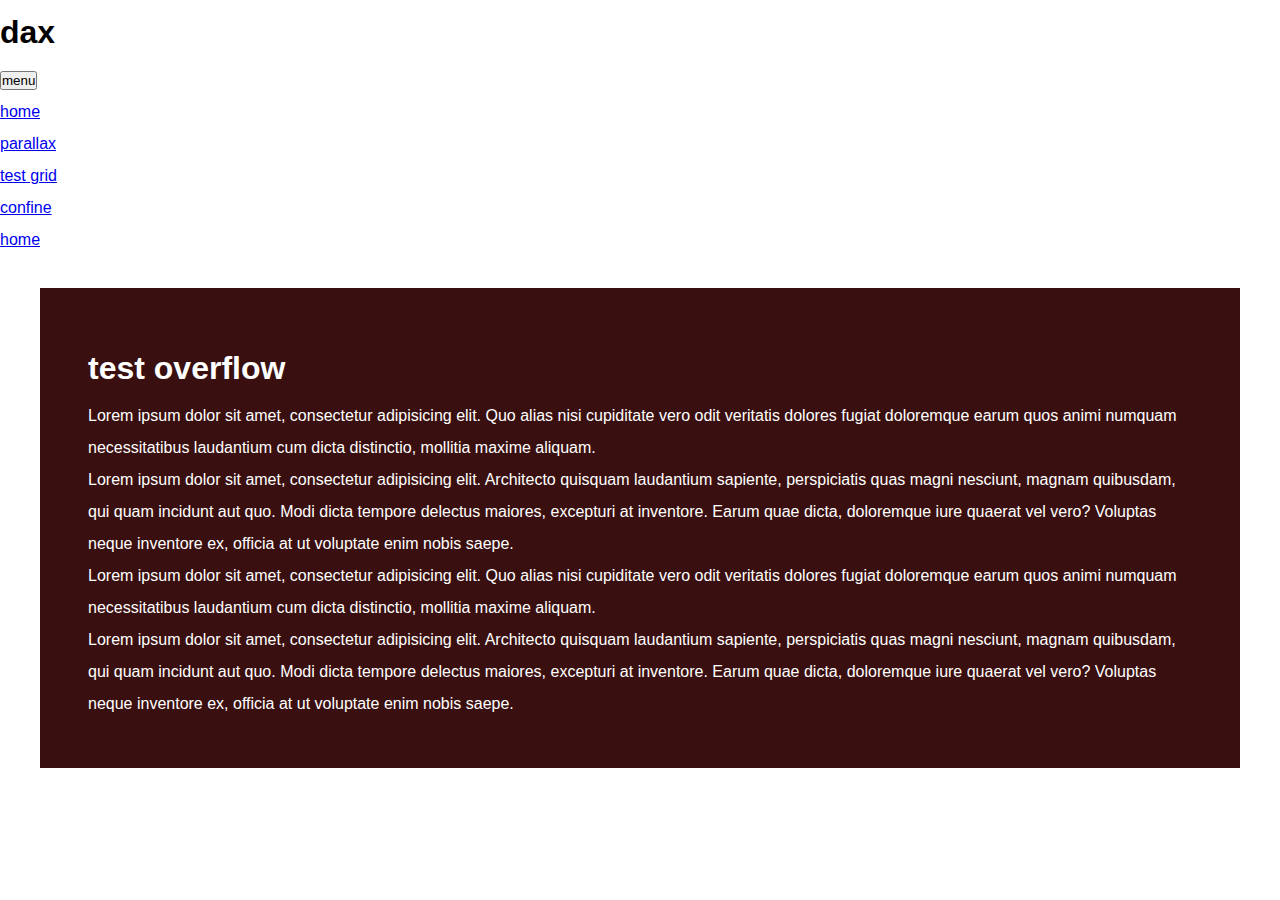
==== confine.html @ 515c907c "Added header with navigation to confine.html. Added link to  app.js in parallax.html to allow for dr" ====
<!DOCTYPE html>
<html lang="en">
  <head>
    <meta charset="UTF-8" />
    <meta name="viewport" content="width=device-width, initial-scale=1.0" />
    <title>Confine Content</title>

    <style>
      * {
        margin: 0;
        padding: 0;
        box-sizing: border-box;
      }
      :root {
        font-family: sans-serif;
      }
      html {
        line-height: 2;
      }
      .sec1 {
        overflow-x: hidden;
      }
      .main-container {
        width: 1200px;
        max-width: 100vw;
        margin: 0 auto;
        background-color: rgb(58, 15, 15);
        color: #fff;
        padding: 2rem;
      }
      .inner {
        margin: 1rem;
      }

      /* ************* */
      @media screen and (max-width: 700px) {
        .main-container {
          width: 100%;
        }
      }
    </style>
  </head>
  <body>
    <header class="header">
      <!-- <div class="main-container"> -->
      <nav>
        <div class="log-container">
          <h1 class="logo">dax</h1>
          <button class="btnMenu">menu</button>
        </div>
        <ul class="links">
          <li><a href="index.html">home</a></li>
          <li><a href="parallax.html">parallax</a></li>
          <li><a href="testgrid.html">test grid</a></li>
          <li><a href="confine.html">confine</a></li>
          <li><a href="#">home</a></li>
          <li></li>
        </ul>
      </nav>
      <!-- </div> -->
    </header>
    <section class="sec1">
      <div class="main-container">
        <div class="inner">
          <h1>test overflow</h1>
          <p>
            Lorem ipsum dolor sit amet, consectetur adipisicing elit. Quo alias
            nisi cupiditate vero odit veritatis dolores fugiat doloremque earum
            quos animi numquam necessitatibus laudantium cum dicta distinctio,
            mollitia maxime aliquam.
          </p>
          <p>
            Lorem ipsum dolor sit amet, consectetur adipisicing elit. Architecto
            quisquam laudantium sapiente, perspiciatis quas magni nesciunt,
            magnam quibusdam, qui quam incidunt aut quo. Modi dicta tempore
            delectus maiores, excepturi at inventore. Earum quae dicta,
            doloremque iure quaerat vel vero? Voluptas neque inventore ex,
            officia at ut voluptate enim nobis saepe.
          </p>
          <p>
            Lorem ipsum dolor sit amet, consectetur adipisicing elit. Quo alias
            nisi cupiditate vero odit veritatis dolores fugiat doloremque earum
            quos animi numquam necessitatibus laudantium cum dicta distinctio,
            mollitia maxime aliquam.
          </p>
          <p>
            Lorem ipsum dolor sit amet, consectetur adipisicing elit. Architecto
            quisquam laudantium sapiente, perspiciatis quas magni nesciunt,
            magnam quibusdam, qui quam incidunt aut quo. Modi dicta tempore
            delectus maiores, excepturi at inventore. Earum quae dicta,
            doloremque iure quaerat vel vero? Voluptas neque inventore ex,
            officia at ut voluptate enim nobis saepe.
          </p>
        </div>
      </div>
    </section>
  </body>
</html>
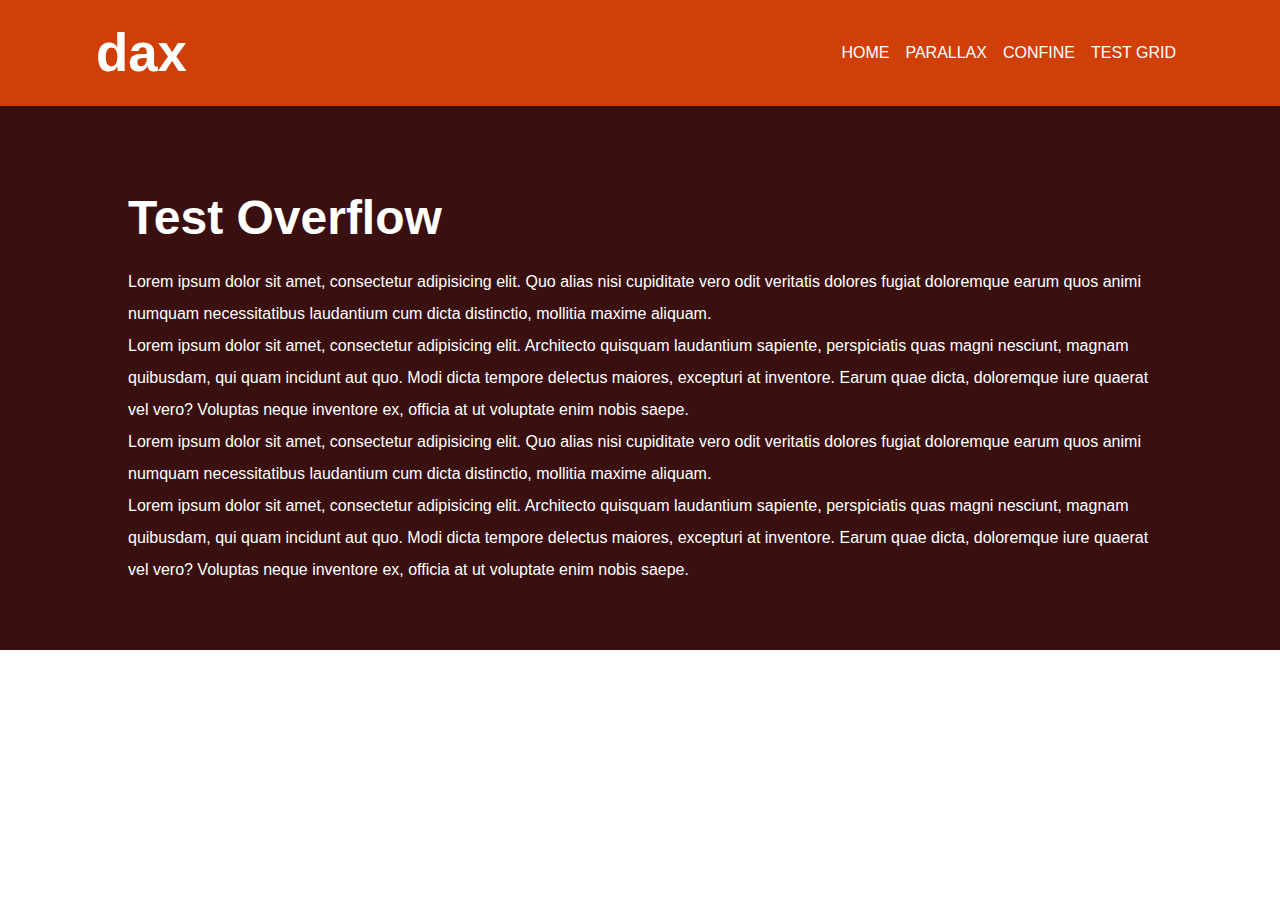
==== commit 4fd7fa22: "Changes to all files. Re-factored all code. background.html file removed. prettierrc file removed an" ====
--- a/confine.html
+++ b/confine.html
@@ -3,64 +3,33 @@
   <head>
     <meta charset="UTF-8" />
     <meta name="viewport" content="width=device-width, initial-scale=1.0" />
-    <title>Confine Content</title>
-
-    <style>
-      * {
-        margin: 0;
-        padding: 0;
-        box-sizing: border-box;
-      }
-      :root {
-        font-family: sans-serif;
-      }
-      html {
-        line-height: 2;
-      }
-      .sec1 {
-        overflow-x: hidden;
-      }
-      .main-container {
-        width: 1200px;
-        max-width: 100vw;
-        margin: 0 auto;
-        background-color: rgb(58, 15, 15);
-        color: #fff;
-        padding: 2rem;
-      }
-      .inner {
-        margin: 1rem;
-      }
-
-      /* ************* */
-      @media screen and (max-width: 700px) {
-        .main-container {
-          width: 100%;
-        }
-      }
-    </style>
+    <title>Confine Page Content</title>
+    <!-- CSS FILE LINK  -->
+    <link rel="stylesheet" href="style.css" />
   </head>
   <body>
-    <header class="header">
-      <!-- <div class="main-container"> -->
-      <nav>
-        <div class="log-container">
-          <h1 class="logo">dax</h1>
-          <button class="btnMenu">menu</button>
+    <!-- ***-->
+    <section class="hero-section">
+      <header class="header">
+        <div class="container">
+          <nav>
+            <div class="logo-container">
+              <h1 class="logo">dax</h1>
+              <button class="btnMenu">menu</button>
+            </div>
+            <ul class="links">
+              <li><a href="index.html">home</a></li>
+              <li><a href="parallax.html">parallax</a></li>
+              <li><a href="confine.html">confine</a></li>
+              <li><a href="testgrid.html">test grid</a></li>
+            </ul>
+          </nav>
         </div>
-        <ul class="links">
-          <li><a href="index.html">home</a></li>
-          <li><a href="parallax.html">parallax</a></li>
-          <li><a href="testgrid.html">test grid</a></li>
-          <li><a href="confine.html">confine</a></li>
-          <li><a href="#">home</a></li>
-          <li></li>
-        </ul>
-      </nav>
-      <!-- </div> -->
-    </header>
-    <section class="sec1">
-      <div class="main-container">
+      </header>
+    </section>
+
+    <section class="section-confine">
+      <div class="container">
         <div class="inner">
           <h1>test overflow</h1>
           <p>
@@ -94,5 +63,7 @@
         </div>
       </div>
     </section>
+    <!--  JS FILE LINK -->
+    <script src="app.js"></script>
   </body>
 </html>
--- a/style.css
+++ b/style.css
@@ -0,0 +1,235 @@
+* {
+  padding: 0;
+  margin: 0;
+  box-sizing: border-box;
+  font-family: sans-serif;
+  text-decoration: none;
+  list-style-type: none;
+}
+html {
+  line-height: 2;
+}
+/* Main Styles 10/14/21 ***********/
+/* End Main Styles ****************/
+
+/**** HEADER ***************/
+.hero-section {
+  background-color: rgb(209, 63, 9);
+}
+.links a {
+  color: #fff;
+  padding: 0.5em;
+  display: block;
+  text-transform: uppercase;
+  transition: 250ms ease-in;
+}
+.links a:hover {
+  color: #000;
+}
+.logo-container {
+  display: flex;
+  justify-content: space-between;
+  margin: 0 auto;
+  margin-left: 2em;
+}
+.logo {
+  display: inline-block;
+  font-size: 3.3rem;
+  color: #fff;
+}
+.btnMenu {
+  cursor: pointer;
+  font-size: 1.2rem;
+  text-transform: capitalize;
+  text-decoration: underline;
+  background-color: transparent;
+  border: none;
+  margin-right: 30px;
+  color: #fff;
+}
+
+/********* LINKS FOR DROPDOWN AND JS *******/
+.links {
+  height: 0;
+  overflow: hidden;
+  transition: 500ms;
+  margin-left: 1.2em;
+}
+.show-links {
+  height: 12.5em;
+}
+/********* END LINKS FOR DROPDOWN AND JS **/
+
+/**** END HEADER  ***********************/
+
+/* MAIN BODY ************************ */
+.container {
+  width: 90%;
+  margin: 0 auto;
+  max-width: 1200px;
+}
+.main-content-hold {
+  padding: 0 2em;
+}
+
+.grid-title {
+  font-size: 2rem;
+  text-align: center;
+  margin: 0.5em 0;
+}
+
+.section2 {
+  overflow: auto;
+}
+
+.split {
+  display: flex;
+  flex-direction: column;
+  gap: 1em;
+}
+
+.split p {
+  padding: 1rem;
+  font-size: 1rem;
+}
+.bg-dark {
+  background-color: #000;
+  color: #fff;
+  box-shadow: -4px 10px 19px -9px rgba(0, 0, 0, 0.75);
+}
+.bg-light {
+  background-color: rgb(141, 133, 133);
+  box-shadow: -4px 10px 19px -9px rgba(0, 0, 0, 0.75);
+}
+/* END MAIN BODY *************************/
+/*
+*/
+/********** PARALLAX *******/
+.img1,
+.img2,
+.img3 {
+  background-position: center;
+  background-repeat: no-repeat;
+  background-size: cover;
+  background-attachment: scroll;
+  /* max-width: 100%; */
+}
+
+.img1 {
+  background-image: url("images/pexels-egor.jpg");
+  height: 60vh;
+}
+.img2 {
+  background-image: url("images/pexels-kelly.jpg");
+  height: 50vh;
+}
+.img3 {
+  background-image: url("images/pexels-egor.jpg");
+  height: 50vh;
+}
+.para-title {
+  font-size: 4rem;
+  text-align: center;
+  text-transform: capitalize;
+}
+
+.para-text {
+  display: grid;
+  place-items: center;
+  justify-content: center;
+  padding-top: 5em;
+}
+
+.para-text h2 {
+  font-size: 3rem;
+  text-transform: capitalize;
+  color: #fff;
+  text-align: center;
+}
+.hero-text-container {
+  padding-top: 7em 0;
+}
+
+.inner-paragraph {
+  padding: 2em 5em;
+}
+.btnLearn {
+  display: inline-block;
+  font-size: 1rem;
+  padding: 0.5rem 1.5rem;
+  background-color: orangered;
+  border-radius: 35px;
+  border: 5px solid transparent;
+  color: #fff;
+  text-transform: uppercase;
+  transition: 500ms;
+  cursor: pointer;
+}
+.btnLearn:hover {
+  border: 5px solid orangered;
+  background-color: #000;
+}
+/************* END PARALLAX ************/
+/*
+*/
+
+/* CONFINE STYLES *****************/
+
+/* .main-container {
+  width: 1200px;
+  max-width: 100vw;
+  margin: 0 auto;
+  color: #fff;
+  padding: 3rem;
+} */
+.section-confine {
+  background-color: rgb(58, 15, 15);
+  color: #fff;
+}
+.inner {
+  padding: 4em;
+}
+.inner h1 {
+  font-size: 3rem;
+  text-transform: capitalize;
+}
+
+/* END CONFINE STYLES *************/
+
+/* MEDIA QUERIES ******************************/
+
+@media screen and (min-width: 800px) {
+  .img1,
+  .img2,
+  .img3 {
+    background-attachment: fixed;
+  }
+  nav {
+    display: flex;
+    align-items: center;
+  }
+  .split {
+    flex-direction: row;
+  }
+  .links {
+    height: auto;
+    display: flex;
+    margin-right: 2em;
+  }
+  .links a:hover {
+    background-color: transparent;
+    color: #000;
+  }
+  .btnMenu {
+    display: none;
+  }
+  .logo-container {
+    margin-left: 2em;
+  }
+  .para-text h2 {
+    font-size: 5rem;
+  }
+  .grid-title {
+    font-size: 3rem;
+  }
+}
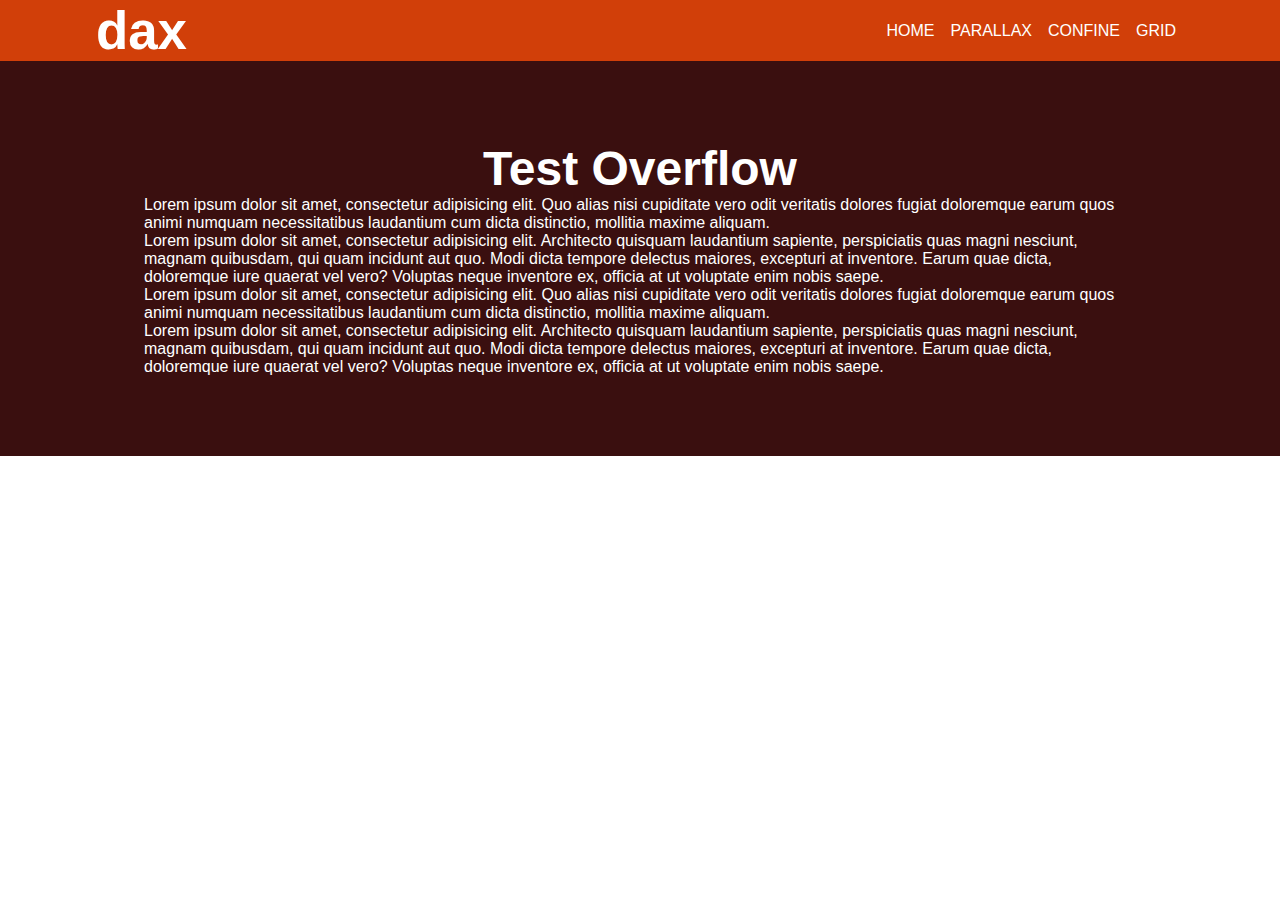
==== commit 75b0ee5b: "small modifications after testing various css styles in order to align elements. Also an attempt to " ====
--- a/confine.html
+++ b/confine.html
@@ -12,7 +12,7 @@
     <section class="hero-section">
       <header class="header">
         <div class="container">
-          <nav>
+          <nav class="nav">
             <div class="logo-container">
               <h1 class="logo">dax</h1>
               <button class="btnMenu">menu</button>
@@ -21,7 +21,7 @@
               <li><a href="index.html">home</a></li>
               <li><a href="parallax.html">parallax</a></li>
               <li><a href="confine.html">confine</a></li>
-              <li><a href="testgrid.html">test grid</a></li>
+              <li><a href="testgrid.html">grid</a></li>
             </ul>
           </nav>
         </div>
--- a/style.css
+++ b/style.css
@@ -6,9 +6,7 @@
   text-decoration: none;
   list-style-type: none;
 }
-html {
-  line-height: 2;
-}
+
 /* Main Styles 10/14/21 ***********/
 /* End Main Styles ****************/
 
@@ -16,6 +14,7 @@
 .hero-section {
   background-color: rgb(209, 63, 9);
 }
+
 .links a {
   color: #fff;
   padding: 0.5em;
@@ -91,6 +90,13 @@
 .split p {
   padding: 1rem;
   font-size: 1rem;
+  /* border-radius: 10px; */
+}
+.main-para {
+  /* border-top: 25px solid rgb(134, 115, 9); */
+  border-radius: 10px;
+  width: 100%;
+  align-self: normal;
 }
 .bg-dark {
   background-color: #000;
@@ -100,6 +106,7 @@
 .bg-light {
   background-color: rgb(141, 133, 133);
   box-shadow: -4px 10px 19px -9px rgba(0, 0, 0, 0.75);
+  color: #fff;
 }
 /* END MAIN BODY *************************/
 /*
@@ -112,7 +119,6 @@
   background-repeat: no-repeat;
   background-size: cover;
   background-attachment: scroll;
-  /* max-width: 100%; */
 }
 
 .img1 {
@@ -149,9 +155,8 @@
 .hero-text-container {
   padding-top: 7em 0;
 }
-
 .inner-paragraph {
-  padding: 2em 5em;
+  padding: 2em;
 }
 .btnLearn {
   display: inline-block;
@@ -187,15 +192,60 @@
   color: #fff;
 }
 .inner {
-  padding: 4em;
+  padding: 2em;
 }
 .inner h1 {
   font-size: 3rem;
   text-transform: capitalize;
+  text-align: center;
 }
 
 /* END CONFINE STYLES *************/
-
+.box {
+  height: 250px;
+  max-width: 300px;
+}
+.test-title {
+  background: linear-gradient(
+    90deg,
+    rgba(2, 0, 36, 1) 0%,
+    rgba(50, 50, 144, 1) 10%,
+    rgba(0, 212, 255, 1) 100%
+  );
+  /* background-color: grey; */
+  padding: 0;
+  text-transform: capitalize;
+  border-radius: 10px 10px 0 0;
+  margin: 0;
+}
+.heading {
+  text-transform: uppercase;
+  font-family: "Times New Roman", Times, Baskerville, Georgia, serif;
+  letter-spacing: 0;
+  margin: 0;
+  padding: 0;
+}
+.smell {
+  font-family: "Times New Roman", Times, Baskerville, Georgia, serif;
+  margin: 0;
+  padding: 0;
+}
+.week {
+  margin: 0;
+  padding: 0;
+  border-radius: none;
+}
+.dot-holder-top {
+  border-top: 1px solid rgb(107, 105, 105);
+  width: 100%;
+  height: 5px;
+}
+.thedotholder {
+  display: flex;
+  align-items: center;
+  justify-content: space-between;
+  padding-right: 1em;
+}
 /* MEDIA QUERIES ******************************/
 
 @media screen and (min-width: 800px) {
@@ -204,7 +254,7 @@
   .img3 {
     background-attachment: fixed;
   }
-  nav {
+  .nav {
     display: flex;
     align-items: center;
   }
@@ -232,4 +282,10 @@
   .grid-title {
     font-size: 3rem;
   }
-}
+  .inner {
+    padding: 5em;
+  }
+  .inner-paragraph {
+    padding: 2em 4em;
+  }
+}
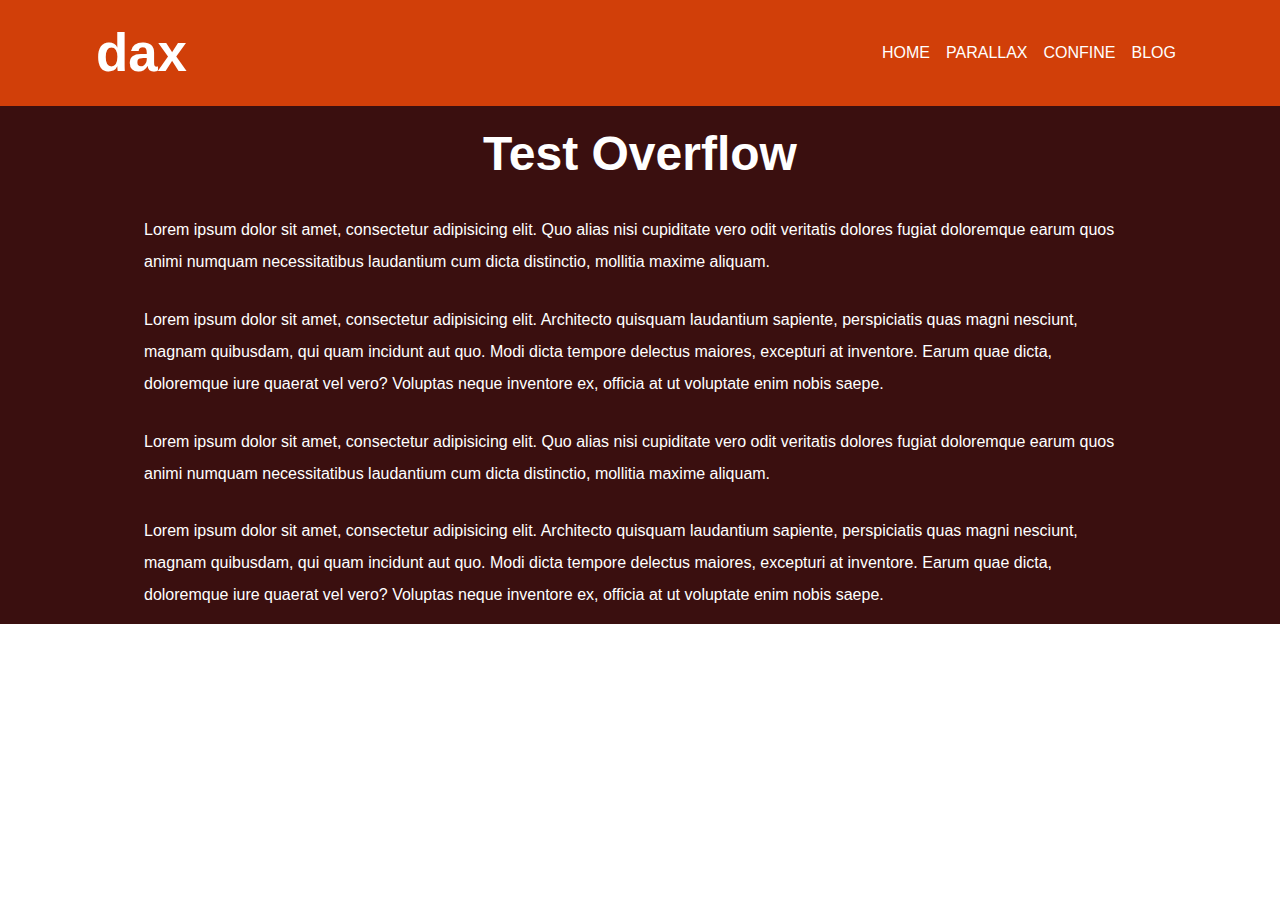
==== commit cb992d98: "Removed reference to old links in navigation on all pages" ====
--- a/confine.html
+++ b/confine.html
@@ -21,7 +21,7 @@
               <li><a href="index.html">home</a></li>
               <li><a href="parallax.html">parallax</a></li>
               <li><a href="confine.html">confine</a></li>
-              <li><a href="testgrid.html">grid</a></li>
+              <li><a href="#">blog</a></li>
             </ul>
           </nav>
         </div>
--- a/style.css
+++ b/style.css
@@ -6,7 +6,9 @@
   text-decoration: none;
   list-style-type: none;
 }
-
+html {
+  line-height: 2;
+}
 /* Main Styles 10/14/21 ***********/
 /* End Main Styles ****************/
 
@@ -191,8 +193,8 @@
   background-color: rgb(58, 15, 15);
   color: #fff;
 }
-.inner {
-  padding: 2em;
+.inner p {
+  padding: 0.5em;
 }
 .inner h1 {
   font-size: 3rem;
@@ -201,10 +203,6 @@
 }
 
 /* END CONFINE STYLES *************/
-.box {
-  height: 250px;
-  max-width: 300px;
-}
 .test-title {
   background: linear-gradient(
     90deg,
@@ -282,10 +280,11 @@
   .grid-title {
     font-size: 3rem;
   }
-  .inner {
-    padding: 5em;
-  }
-  .inner-paragraph {
-    padding: 2em 4em;
-  }
-}
+
+  .inner p {
+    padding: 0.8em 5em;
+  }
+  .inner-paragraph p {
+    padding: 2em 6em;
+  }
+}
